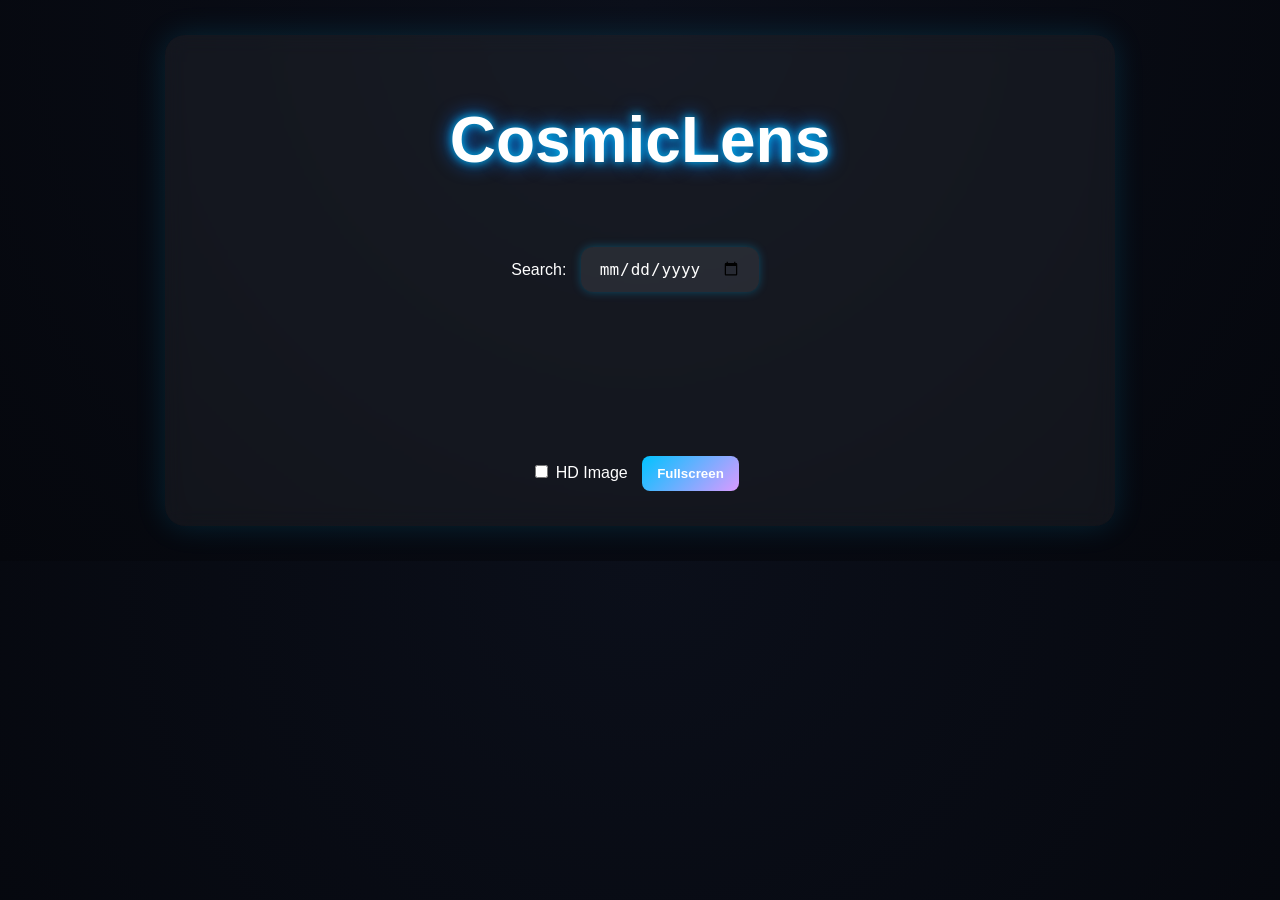
==== index.html @ 0db69f3c "Adding to github" ====
<!DOCTYPE html>
<html lang="en">
<head>
    <meta charset="UTF-8">
    <meta name="viewport" content="width=device-width, initial-scale=1.0">
    <title>Document</title>
    <link rel="stylesheet" href="style.css">
</head>
<body>
    <div class="container">
    <h1>CosmicLens</h1>
    
    <!-- <input type="date" id="datePicker"> -->
    <!-- <button onclick="getAPOD()">Search</button> -->
    <div class="date-wrapper">
        <label>Search:</label>

        <input type="date" id="datePicker">
    </div>
    
    <h2 id="title"></h2>
    <img id="img" width="800">
    <p id="desc"></p>

    <label>
        <input type="checkbox" id="hdToggle"> HD Image
    </label>
    <button onclick="goFull()">Fullscreen</button>
    </div>
    
    <script src="script.js"></script>
</body>
</html>
---- style.css ----
/* 🌌 Background with subtle gradient */
body {
    background: radial-gradient(circle at top, #0b0f1a, #05070d);
    color: white;
    text-align: center;
    font-family: 'Segoe UI', Arial, sans-serif;
    margin: 0;
}

/* 📦 Main container (glass effect) */
.container {
    max-width: 900px;
    margin: 35px auto;
    padding: 25px;
    border-radius: 20px;

    background: rgba(255, 255, 255, 0.05);
    backdrop-filter: blur(10px);

    box-shadow: 0 0 30px rgba(0, 195, 255, 0.15);
}

/* 🌠 Title glow */
h1 {
    font-size: 4rem;
    text-shadow: 0 0 10px #00c3ff, 0 0 20px #0077ff;
    margin-bottom: 60px;
}

/* 🖼️ Image styling */
img {
    margin-top: 20px;
    border-radius: 15px;
    max-width: 100%;

    box-shadow: 0 0 25px rgba(0, 195, 255, 0.3);
    transition: all 0.4s ease;
}

img:hover {
    transform: scale(1.02);
    box-shadow: 0 0 40px rgba(0, 195, 255, 0.6);
}

/* 🎛️ Inputs */
#datePicker {
    padding: 15px 60px;
    border-radius: 8px;
    border: none;
    outline: none;
    margin: 10px;
    font-size: 1.2rem;
}
/* #datePicker p{

} */

/* 🔘 Buttons */
button {
    padding: 10px 15px;
    margin: 10px;
    background: linear-gradient(135deg, #00c3ff, #da9aff);
    border: none;
    border-radius: 8px;
    cursor: pointer;
    color: white;
    font-weight: bold;

    transition: all 0.3s ease;
}

/* ✨ Hover effect */
button:hover {
    transform: translateY(-2px) scale(1.05);
    box-shadow: 0 0 15px rgba(218, 154, 255, 0.8);
}

/* 📄 Description text */
#desc {
    margin-top: 80px;
    line-height: 1.6;
    color: #cfd8ff;
}

/* 🏷️ Title text */
#title {
    margin-top: 40px;
    font-size: 1.5rem;
    color: #ffffff;
}

/* 📱 Responsive */
@media (max-width: 600px) {
    h1 {
        font-size: 1.8rem;
    }

    .container {
        margin: 20px;
        padding: 15px;
    }
}

/* Fade-in animation */
.fade-in {
    animation: fadeIn 0.8s ease-in-out;
}

@keyframes fadeIn {
    from {
        opacity: 0;
        transform: scale(0.95);
    }

    to {
        opacity: 1;
        transform: scale(1);
    }
}
.date-wrapper {
    margin-top: 20px;
}

/* Styled input */
#datePicker {
    padding: 12px 18px;
    border-radius: 12px;
    border: none;
    outline: none;

    background: rgba(255, 255, 255, 0.08);
    color: white;
    font-size: 1rem;

    box-shadow: 0 0 10px rgba(0, 195, 255, 0.3);
    transition: all 0.3s ease;
}

/* Glow on focus */
#datePicker:focus {
    box-shadow: 0 0 20px rgba(0, 195, 255, 0.8);
    transform: scale(1.05);
}
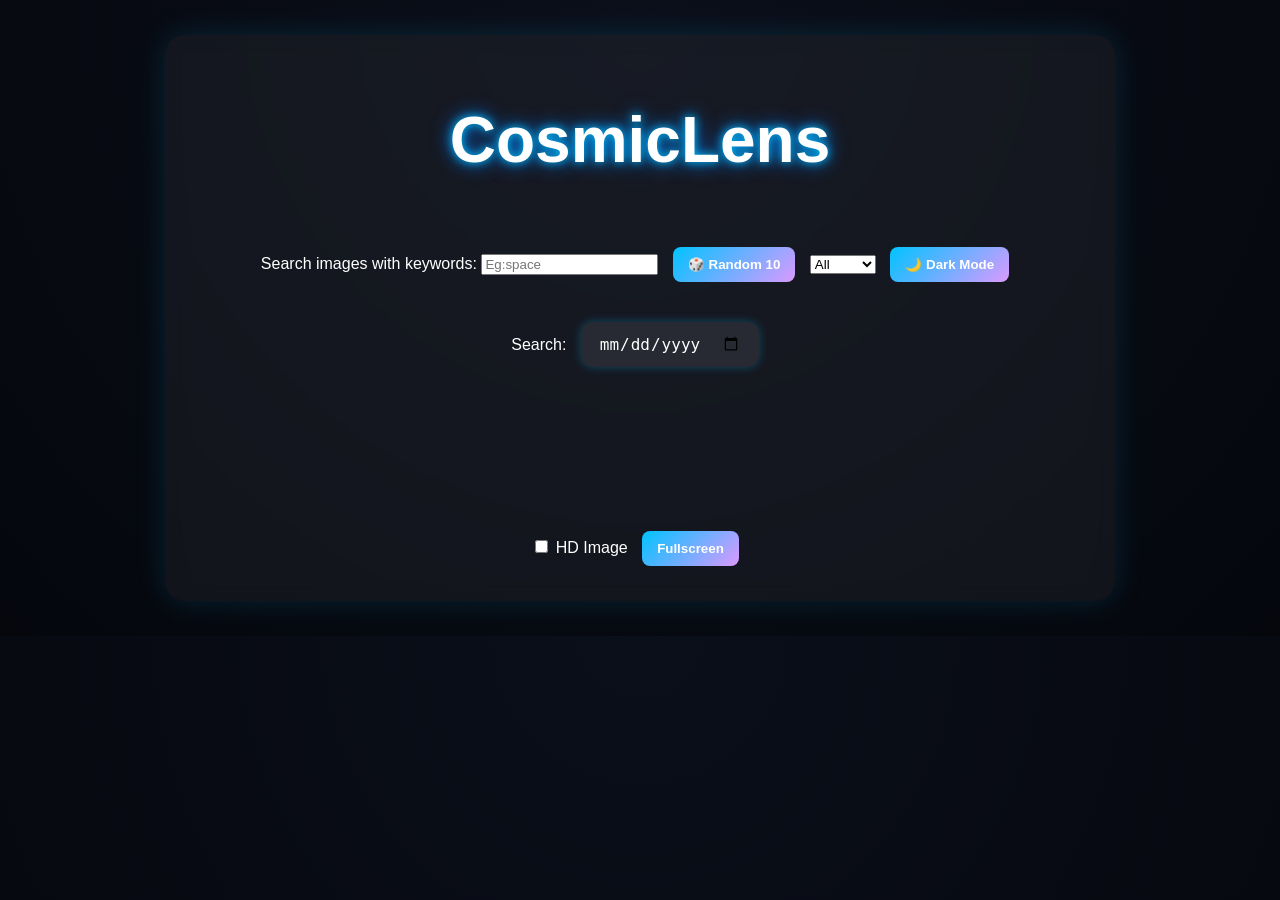
==== commit e40305fa: "Update script.js: fetch/render improvements" ====
--- a/index.html
+++ b/index.html
@@ -12,6 +12,19 @@
     
     <!-- <input type="date" id="datePicker"> -->
     <!-- <button onclick="getAPOD()">Search</button> -->
+     <label>Search images with keywords:</label>
+    <input type="text" id="search" placeholder="Eg:space" />
+    <button id="randomBtn">🎲 Random 10</button>
+    
+    <select id="filter">
+        <option value="all">All</option>
+        <option value="image">Images</option>
+        <option value="video">Videos</option>
+    </select>
+    
+    <button id="themeToggle">🌙 Dark Mode</button>
+    
+    <div id="container"></div>
     <div class="date-wrapper">
         <label>Search:</label>
 
@@ -26,6 +39,8 @@
         <input type="checkbox" id="hdToggle"> HD Image
     </label>
     <button onclick="goFull()">Fullscreen</button>
+
+    
     </div>
     
     <script src="script.js"></script>
--- a/style.css
+++ b/style.css
@@ -1,4 +1,3 @@
-/* 🌌 Background with subtle gradient */
 body {
     background: radial-gradient(circle at top, #0b0f1a, #05070d);
     color: white;
@@ -6,8 +5,6 @@
     font-family: 'Segoe UI', Arial, sans-serif;
     margin: 0;
 }
-
-/* 📦 Main container (glass effect) */
 .container {
     max-width: 900px;
     margin: 35px auto;
@@ -19,20 +16,15 @@
 
     box-shadow: 0 0 30px rgba(0, 195, 255, 0.15);
 }
-
-/* 🌠 Title glow */
 h1 {
     font-size: 4rem;
     text-shadow: 0 0 10px #00c3ff, 0 0 20px #0077ff;
     margin-bottom: 60px;
 }
-
-/* 🖼️ Image styling */
 img {
     margin-top: 20px;
     border-radius: 15px;
     max-width: 100%;
-
     box-shadow: 0 0 25px rgba(0, 195, 255, 0.3);
     transition: all 0.4s ease;
 }
@@ -41,8 +33,6 @@
     transform: scale(1.02);
     box-shadow: 0 0 40px rgba(0, 195, 255, 0.6);
 }
-
-/* 🎛️ Inputs */
 #datePicker {
     padding: 15px 60px;
     border-radius: 8px;
@@ -51,11 +41,6 @@
     margin: 10px;
     font-size: 1.2rem;
 }
-/* #datePicker p{
-
-} */
-
-/* 🔘 Buttons */
 button {
     padding: 10px 15px;
     margin: 10px;
@@ -65,31 +50,22 @@
     cursor: pointer;
     color: white;
     font-weight: bold;
-
     transition: all 0.3s ease;
 }
-
-/* ✨ Hover effect */
 button:hover {
     transform: translateY(-2px) scale(1.05);
     box-shadow: 0 0 15px rgba(218, 154, 255, 0.8);
 }
-
-/* 📄 Description text */
 #desc {
     margin-top: 80px;
     line-height: 1.6;
     color: #cfd8ff;
 }
-
-/* 🏷️ Title text */
 #title {
     margin-top: 40px;
     font-size: 1.5rem;
     color: #ffffff;
 }
-
-/* 📱 Responsive */
 @media (max-width: 600px) {
     h1 {
         font-size: 1.8rem;
@@ -100,8 +76,6 @@
         padding: 15px;
     }
 }
-
-/* Fade-in animation */
 .fade-in {
     animation: fadeIn 0.8s ease-in-out;
 }
@@ -120,24 +94,71 @@
 .date-wrapper {
     margin-top: 20px;
 }
-
-/* Styled input */
 #datePicker {
     padding: 12px 18px;
     border-radius: 12px;
     border: none;
     outline: none;
-
     background: rgba(255, 255, 255, 0.08);
     color: white;
     font-size: 1rem;
-
     box-shadow: 0 0 10px rgba(0, 195, 255, 0.3);
     transition: all 0.3s ease;
 }
-
-/* Glow on focus */
 #datePicker:focus {
     box-shadow: 0 0 20px rgba(0, 195, 255, 0.8);
     transform: scale(1.05);
 }
+
+body {
+    font-family: Arial;
+    transition: 0.3s;
+}
+
+.dark {
+    background-color: #0b0f19;
+    color: white;
+}
+
+#container div {
+    border: 1px solid gray;
+    margin: 10px;
+    padding: 10px;
+}
+/* 🌞 LIGHT SPACE THEME */
+body.light {
+    background: radial-gradient(circle at top, #f3e8ff, #e0f2ff);
+    color: #1a1a2e;
+}
+
+/* Container */
+body.light .container {
+    background: rgba(255, 255, 255, 0.6);
+    backdrop-filter: blur(12px);
+    box-shadow: 0 0 25px rgba(138, 43, 226, 0.2);
+}
+
+/* Title glow (soft purple) */
+body.light h1 {
+    color: #6a0dad;
+    text-shadow: 0 0 8px #c084fc;
+}
+
+/* Buttons */
+body.light button {
+    background: linear-gradient(135deg, #a855f7, #38bdf8);
+    color: white;
+}
+
+/* Inputs */
+body.light input,
+body.light select {
+    background: rgba(255, 255, 255, 0.7);
+    color: #111;
+    border: 1px solid #ccc;
+}
+
+/* Description */
+body.light #desc {
+    color: #333;
+}
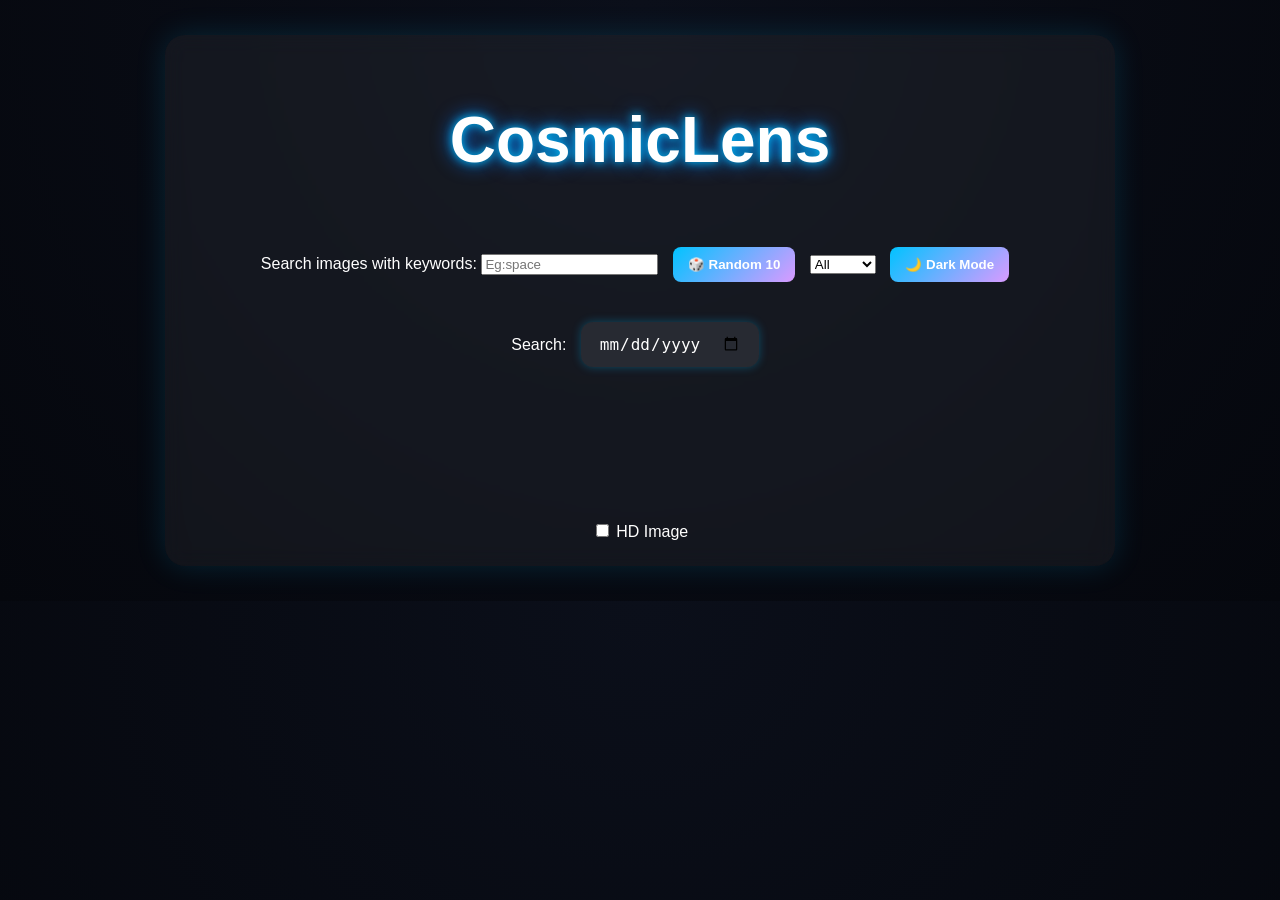
==== commit 66cc6ed2: "added changes" ====
--- a/index.html
+++ b/index.html
@@ -9,9 +9,6 @@
 <body>
     <div class="container">
     <h1>CosmicLens</h1>
-    
-    <!-- <input type="date" id="datePicker"> -->
-    <!-- <button onclick="getAPOD()">Search</button> -->
      <label>Search images with keywords:</label>
     <input type="text" id="search" placeholder="Eg:space" />
     <button id="randomBtn">🎲 Random 10</button>
@@ -38,7 +35,6 @@
     <label>
         <input type="checkbox" id="hdToggle"> HD Image
     </label>
-    <button onclick="goFull()">Fullscreen</button>
 
     
     </div>
--- a/style.css
+++ b/style.css
@@ -125,7 +125,7 @@
     margin: 10px;
     padding: 10px;
 }
-/* 🌞 LIGHT SPACE THEME */
+
 body.light {
     background: radial-gradient(circle at top, #f3e8ff, #e0f2ff);
     color: #1a1a2e;
@@ -138,19 +138,19 @@
     box-shadow: 0 0 25px rgba(138, 43, 226, 0.2);
 }
 
-/* Title glow (soft purple) */
+
 body.light h1 {
     color: #6a0dad;
     text-shadow: 0 0 8px #c084fc;
 }
 
-/* Buttons */
+
 body.light button {
     background: linear-gradient(135deg, #a855f7, #38bdf8);
     color: white;
 }
 
-/* Inputs */
+
 body.light input,
 body.light select {
     background: rgba(255, 255, 255, 0.7);
@@ -158,7 +158,7 @@
     border: 1px solid #ccc;
 }
 
-/* Description */
+
 body.light #desc {
     color: #333;
 }
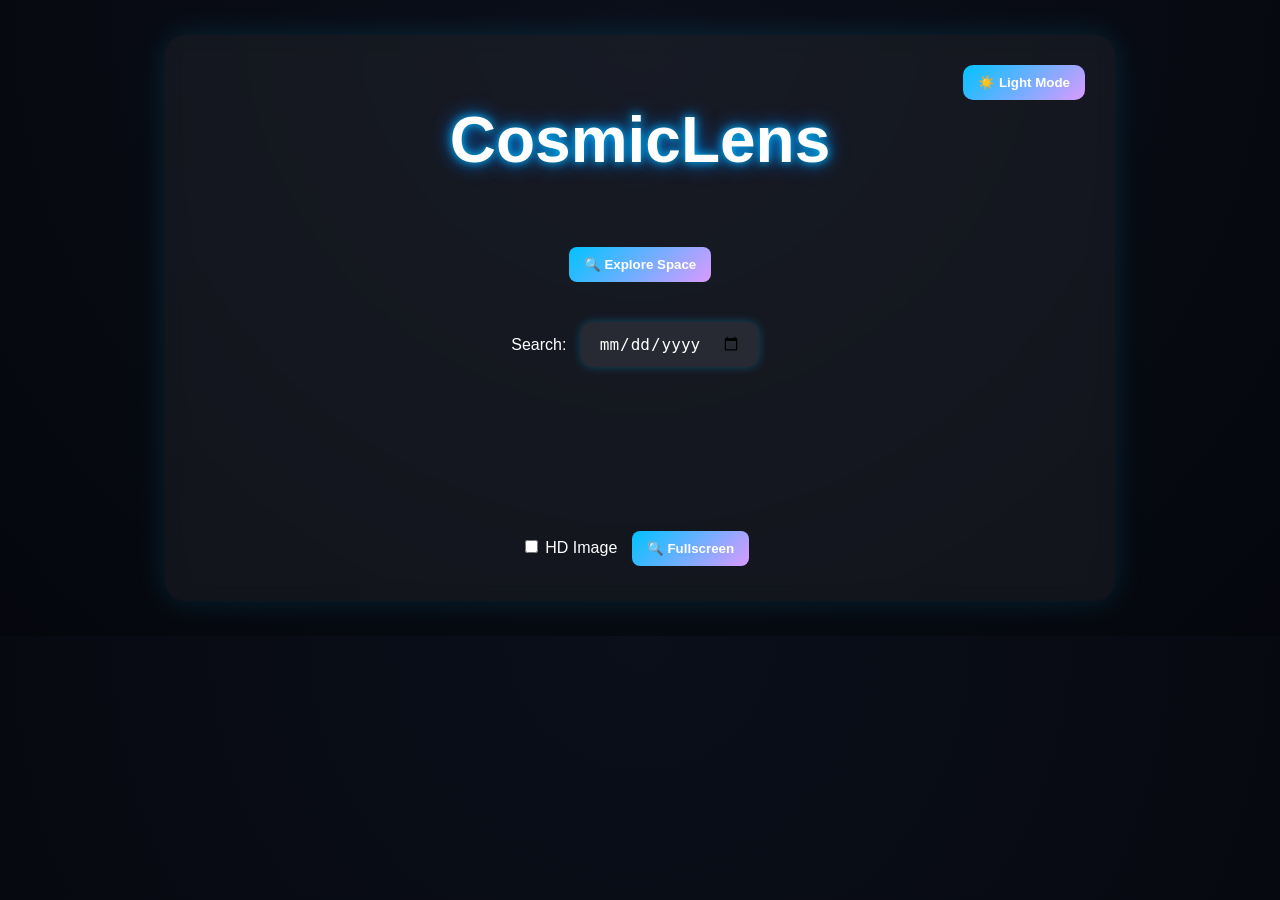
==== commit 695db126: "changed Ui" ====
--- a/index.html
+++ b/index.html
@@ -8,35 +8,29 @@
 </head>
 <body>
     <div class="container">
-    <h1>CosmicLens</h1>
-     <label>Search images with keywords:</label>
-    <input type="text" id="search" placeholder="Eg:space" />
-    <button id="randomBtn">🎲 Random 10</button>
-    
-    <select id="filter">
-        <option value="all">All</option>
-        <option value="image">Images</option>
-        <option value="video">Videos</option>
-    </select>
-    
-    <button id="themeToggle">🌙 Dark Mode</button>
-    
-    <div id="container"></div>
-    <div class="date-wrapper">
-        <label>Search:</label>
+        <button id="themeToggle">🌙 Dark Mode</button>
+        <h1>CosmicLens</h1>
+        <button onclick="window.location.href='explore.html'">
+            🔍 Explore Space
+        </button>
+        
+        <div id="container"></div>
+        <div class="date-wrapper">
+            <label>Search:</label>
 
-        <input type="date" id="datePicker">
-    </div>
-    
-    <h2 id="title"></h2>
-    <img id="img" width="800">
-    <p id="desc"></p>
+            <input type="date" id="datePicker">
+        </div>
+        
+        <h2 id="title"></h2>
+        <img id="img" width="800">
+        <p id="desc"></p>
 
-    <label>
-        <input type="checkbox" id="hdToggle"> HD Image
-    </label>
+        <label>
+            <input type="checkbox" id="hdToggle"> HD Image
+        </label>
+        <button id="fullBtn">🔍 Fullscreen</button>
 
-    
+        
     </div>
     
     <script src="script.js"></script>
--- a/style.css
+++ b/style.css
@@ -66,6 +66,15 @@
     font-size: 1.5rem;
     color: #ffffff;
 }
+#themeToggle {
+    position: fixed;
+    background-color: #12192f;
+    top: 20px;
+    right: 20px;
+    z-index: 1000;
+    padding: 10px 15px;
+    border-radius: 10px;
+}
 @media (max-width: 600px) {
     h1 {
         font-size: 1.8rem;
@@ -127,38 +136,73 @@
 }
 
 body.light {
-    background: radial-gradient(circle at top, #f3e8ff, #e0f2ff);
+    background: radial-gradient(circle at top, #f8f5ff, #e6f7ff);
     color: #1a1a2e;
 }
 
 /* Container */
 body.light .container {
-    background: rgba(255, 255, 255, 0.6);
-    backdrop-filter: blur(12px);
-    box-shadow: 0 0 25px rgba(138, 43, 226, 0.2);
-}
-
-
+    background: rgba(255, 255, 255, 0.75);
+    backdrop-filter: blur(15px);
+    box-shadow: 0 0 30px rgba(138, 43, 226, 0.2);
+    border: 1px solid rgba(255, 255, 255, 0.6);
+}
+
+/* Heading */
 body.light h1 {
     color: #6a0dad;
-    text-shadow: 0 0 8px #c084fc;
-}
-
-
+    text-shadow: 0 0 10px rgba(192, 132, 252, 0.6);
+}
+
+/* Buttons */
 body.light button {
     background: linear-gradient(135deg, #a855f7, #38bdf8);
     color: white;
-}
-
-
+    box-shadow: 0 0 10px rgba(168, 85, 247, 0.4);
+}
+
+/* Inputs + Select */
 body.light input,
 body.light select {
-    background: rgba(255, 255, 255, 0.7);
+    background: rgba(255, 255, 255, 0.9);
     color: #111;
-    border: 1px solid #ccc;
-}
-
-
+    border: 1px solid rgba(0, 0, 0, 0.1);
+}
+
+/* Description text */
 body.light #desc {
     color: #333;
+}
+body.light #datePicker,#search,#filter{
+    padding: 12px 18px;
+    border-radius: 12px;
+    border: none;
+    outline: none;
+    background: linear-gradient(135deg, #ffffff, #f3e8ff);
+    color: #333;
+    box-shadow: 0 0 10px rgba(138, 43, 226, 0.2);
+    transition: all 0.3s ease;
+}
+#backBtn {
+    position: fixed;
+    top: 20px;
+    left: 20px;
+    z-index: 1000;
+}
+
+#themeToggle {
+    position: fixed;
+    top: 20px;
+    right: 20px;
+    z-index: 1000;
+}
+#randomBtn{
+    padding: 12px 120px;
+}
+.searchBtn {
+    display: flex;
+    justify-content: center;
+    align-items: center;
+    gap: 20px;
+    margin: 10px 0;
 }
